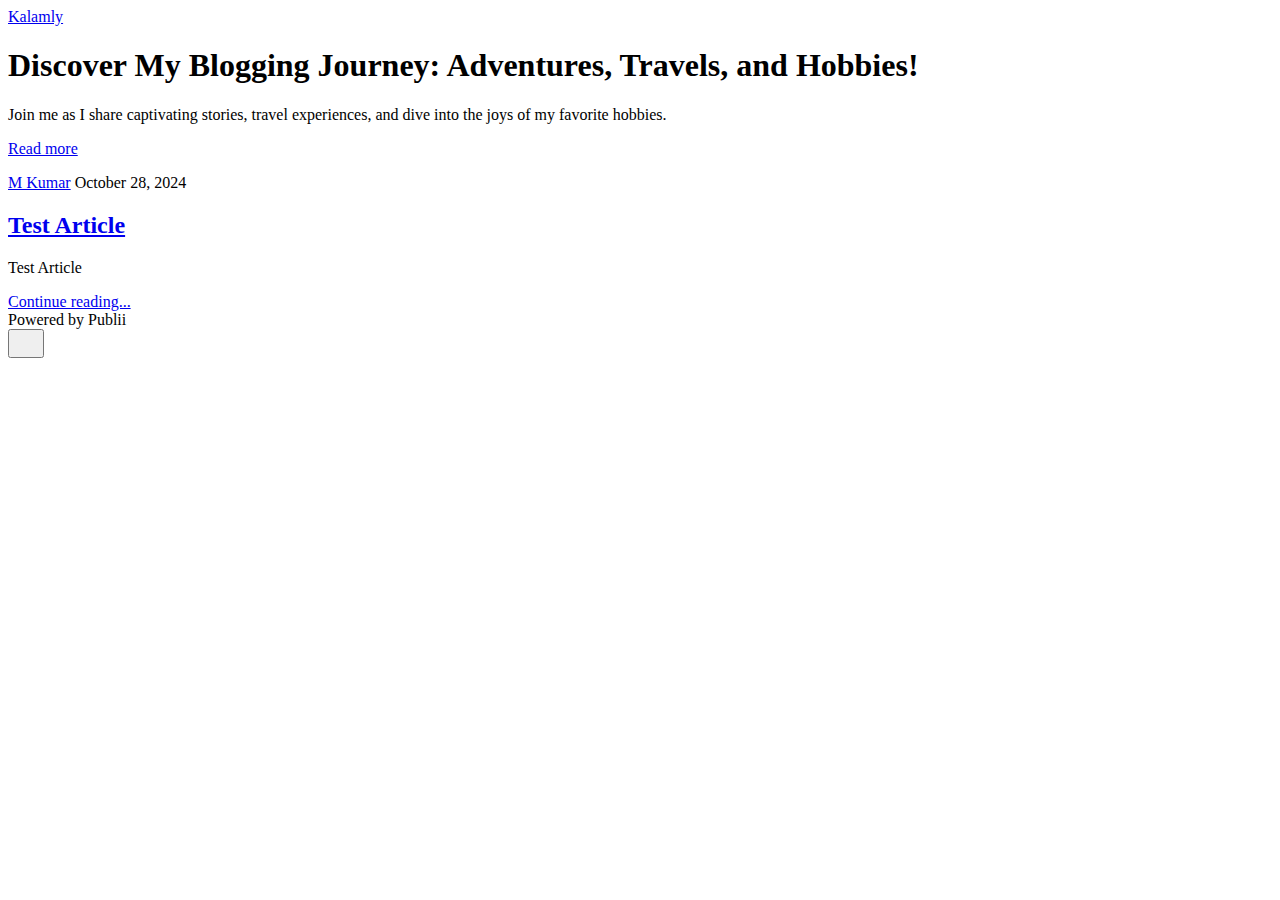
==== index.html @ abb39660 "Updated from Publii" ====
<!DOCTYPE html><html lang="en-gb"><head><meta charset="utf-8"><meta http-equiv="X-UA-Compatible" content="IE=edge"><meta name="viewport" content="width=device-width,initial-scale=1"><title>Kalamly</title><meta name="generator" content="Publii Open-Source CMS for Static Site"><link rel="canonical" href="https://geekmj.github.com/mrityunjay.com.git/"><link rel="alternate" type="application/atom+xml" href="https://geekmj.github.com/mrityunjay.com.git/feed.xml"><link rel="alternate" type="application/json" href="https://geekmj.github.com/mrityunjay.com.git/feed.json"><meta property="og:title" content="Kalamly"><meta property="og:site_name" content="Kalamly"><meta property="og:description" content=""><meta property="og:url" content="https://geekmj.github.com/mrityunjay.com.git/"><meta property="og:type" content="website"><link rel="stylesheet" href="https://geekmj.github.com/mrityunjay.com.git/assets/css/style.css?v=db8649ed47c6ff1626cbe40d1e0db2db"><script type="application/ld+json">{"@context":"http://schema.org","@type":"Organization","name":"Kalamly","url":"https://geekmj.github.com/mrityunjay.com.git/"}</script><noscript><style>img[loading] {
                    opacity: 1;
                }</style></noscript></head><body class="home-template"><header class="top js-header"><a class="logo" href="https://geekmj.github.com/mrityunjay.com.git/">Kalamly</a></header><main><div class="hero hero--noimage"><header class="hero__content"><div class="wrapper"><h1>Discover My Blogging Journey: Adventures, Travels, and Hobbies!</h1><p>Join me as I share captivating stories, travel experiences, and dive into the joys of my favorite hobbies.</p><p><a href="#" class="btn">Read more</a></p></div></header></div><div class="wrapper feed"><article class="feed__item feed__item--centered"><div class="feed__content"><header><div class="feed__meta"><a href="https://geekmj.github.com/mrityunjay.com.git/authors/m-kumar/" class="feed__author">M Kumar</a> <time datetime="2024-10-28T21:11" class="feed__date">October 28, 2024</time></div><h2 class="feed__title"><a href="https://geekmj.github.com/mrityunjay.com.git/test-article.html">Test Article</a></h2></header><p>Test Article</p><a href="https://geekmj.github.com/mrityunjay.com.git/test-article.html" class="readmore feed__readmore">Continue reading...</a></div></article></div></main><footer class="footer"><div class="wrapper"><div class="footer__copyright">Powered by Publii</div><button onclick="backToTopFunction()" id="backToTop" class="footer__bttop" aria-label="Back to top" title="Back to top"><svg width="20" height="20"><use xlink:href="https://geekmj.github.com/mrityunjay.com.git/assets/svg/svg-map.svg#toparrow"/></svg></button></div></footer><script defer="defer" src="https://geekmj.github.com/mrityunjay.com.git/assets/js/scripts.min.js?v=ffcbea6c02c8178d10092962b235a5b0"></script><script>window.publiiThemeMenuConfig={mobileMenuMode:'sidebar',animationSpeed:300,submenuWidth: 'auto',doubleClickTime:500,mobileMenuExpandableSubmenus:true,relatedContainerForOverlayMenuSelector:'.top'};</script><script>var images = document.querySelectorAll('img[loading]');
        for (var i = 0; i < images.length; i++) {
            if (images[i].complete) {
                images[i].classList.add('is-loaded');
            } else {
                images[i].addEventListener('load', function () {
                    this.classList.add('is-loaded');
                }, false);
            }
        }</script></body></html>
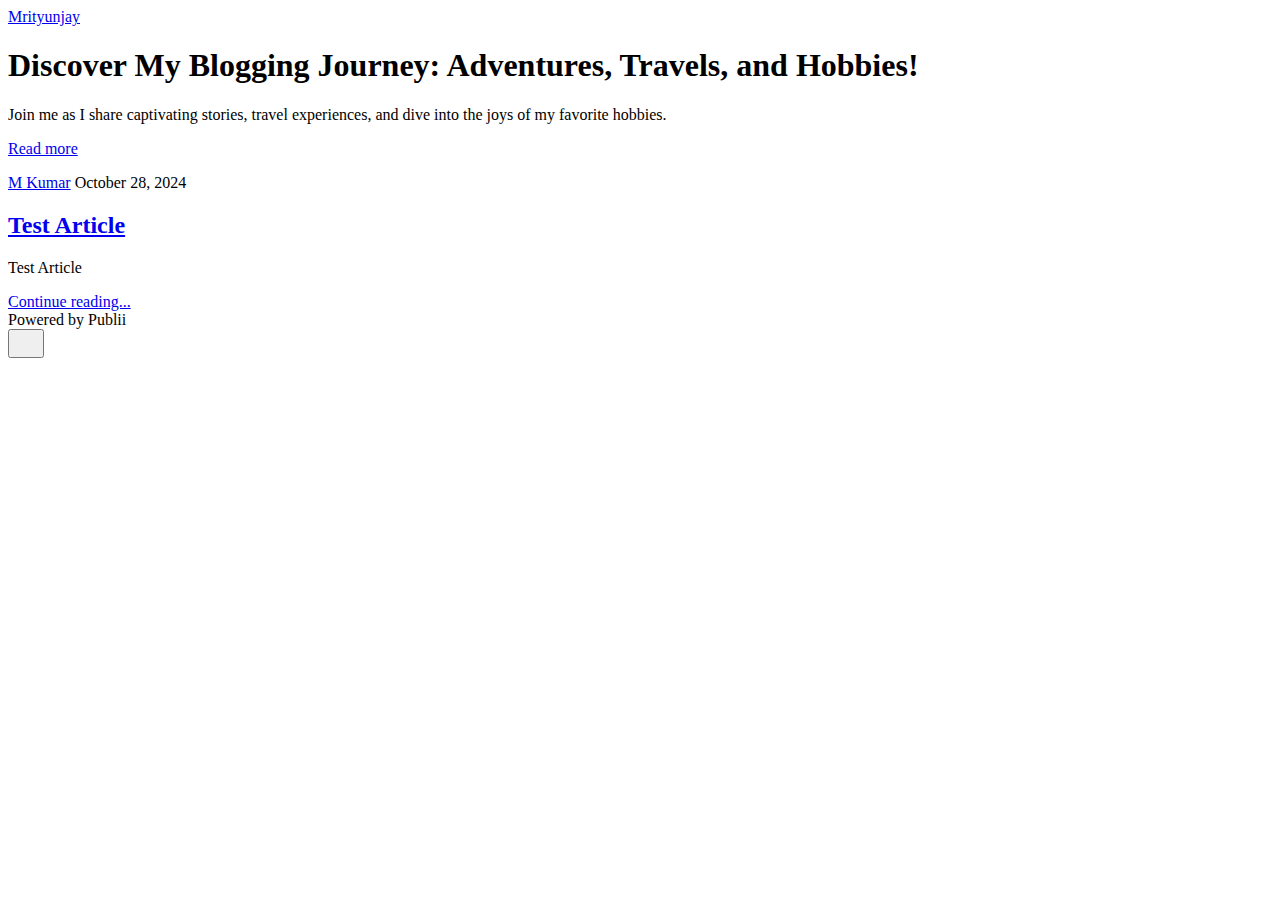
==== commit 1220d2a3: "Updated from Publii" ====
--- a/index.html
+++ b/index.html
@@ -1,6 +1,6 @@
-<!DOCTYPE html><html lang="en-gb"><head><meta charset="utf-8"><meta http-equiv="X-UA-Compatible" content="IE=edge"><meta name="viewport" content="width=device-width,initial-scale=1"><title>Kalamly</title><meta name="generator" content="Publii Open-Source CMS for Static Site"><link rel="canonical" href="https://geekmj.github.com/mrityunjay.com.git/"><link rel="alternate" type="application/atom+xml" href="https://geekmj.github.com/mrityunjay.com.git/feed.xml"><link rel="alternate" type="application/json" href="https://geekmj.github.com/mrityunjay.com.git/feed.json"><meta property="og:title" content="Kalamly"><meta property="og:site_name" content="Kalamly"><meta property="og:description" content=""><meta property="og:url" content="https://geekmj.github.com/mrityunjay.com.git/"><meta property="og:type" content="website"><link rel="stylesheet" href="https://geekmj.github.com/mrityunjay.com.git/assets/css/style.css?v=db8649ed47c6ff1626cbe40d1e0db2db"><script type="application/ld+json">{"@context":"http://schema.org","@type":"Organization","name":"Kalamly","url":"https://geekmj.github.com/mrityunjay.com.git/"}</script><noscript><style>img[loading] {
+<!DOCTYPE html><html lang="en-gb"><head><meta charset="utf-8"><meta http-equiv="X-UA-Compatible" content="IE=edge"><meta name="viewport" content="width=device-width,initial-scale=1"><title>Mrityunjay</title><meta name="generator" content="Publii Open-Source CMS for Static Site"><link rel="canonical" href="https://www.mrityunjay.com/"><link rel="alternate" type="application/atom+xml" href="https://www.mrityunjay.com/feed.xml"><link rel="alternate" type="application/json" href="https://www.mrityunjay.com/feed.json"><meta property="og:title" content="Mrityunjay"><meta property="og:site_name" content="Mrityunjay"><meta property="og:description" content=""><meta property="og:url" content="https://www.mrityunjay.com/"><meta property="og:type" content="website"><link rel="stylesheet" href="https://www.mrityunjay.com/assets/css/style.css?v=db8649ed47c6ff1626cbe40d1e0db2db"><script type="application/ld+json">{"@context":"http://schema.org","@type":"Organization","name":"Mrityunjay","url":"https://www.mrityunjay.com/"}</script><noscript><style>img[loading] {
                     opacity: 1;
-                }</style></noscript></head><body class="home-template"><header class="top js-header"><a class="logo" href="https://geekmj.github.com/mrityunjay.com.git/">Kalamly</a></header><main><div class="hero hero--noimage"><header class="hero__content"><div class="wrapper"><h1>Discover My Blogging Journey: Adventures, Travels, and Hobbies!</h1><p>Join me as I share captivating stories, travel experiences, and dive into the joys of my favorite hobbies.</p><p><a href="#" class="btn">Read more</a></p></div></header></div><div class="wrapper feed"><article class="feed__item feed__item--centered"><div class="feed__content"><header><div class="feed__meta"><a href="https://geekmj.github.com/mrityunjay.com.git/authors/m-kumar/" class="feed__author">M Kumar</a> <time datetime="2024-10-28T21:11" class="feed__date">October 28, 2024</time></div><h2 class="feed__title"><a href="https://geekmj.github.com/mrityunjay.com.git/test-article.html">Test Article</a></h2></header><p>Test Article</p><a href="https://geekmj.github.com/mrityunjay.com.git/test-article.html" class="readmore feed__readmore">Continue reading...</a></div></article></div></main><footer class="footer"><div class="wrapper"><div class="footer__copyright">Powered by Publii</div><button onclick="backToTopFunction()" id="backToTop" class="footer__bttop" aria-label="Back to top" title="Back to top"><svg width="20" height="20"><use xlink:href="https://geekmj.github.com/mrityunjay.com.git/assets/svg/svg-map.svg#toparrow"/></svg></button></div></footer><script defer="defer" src="https://geekmj.github.com/mrityunjay.com.git/assets/js/scripts.min.js?v=ffcbea6c02c8178d10092962b235a5b0"></script><script>window.publiiThemeMenuConfig={mobileMenuMode:'sidebar',animationSpeed:300,submenuWidth: 'auto',doubleClickTime:500,mobileMenuExpandableSubmenus:true,relatedContainerForOverlayMenuSelector:'.top'};</script><script>var images = document.querySelectorAll('img[loading]');
+                }</style></noscript></head><body class="home-template"><header class="top js-header"><a class="logo" href="https://www.mrityunjay.com/">Mrityunjay</a></header><main><div class="hero hero--noimage"><header class="hero__content"><div class="wrapper"><h1>Discover My Blogging Journey: Adventures, Travels, and Hobbies!</h1><p>Join me as I share captivating stories, travel experiences, and dive into the joys of my favorite hobbies.</p><p><a href="#" class="btn">Read more</a></p></div></header></div><div class="wrapper feed"><article class="feed__item feed__item--centered"><div class="feed__content"><header><div class="feed__meta"><a href="https://www.mrityunjay.com/authors/m-kumar/" class="feed__author">M Kumar</a> <time datetime="2024-10-28T21:11" class="feed__date">October 28, 2024</time></div><h2 class="feed__title"><a href="https://www.mrityunjay.com/test-article.html">Test Article</a></h2></header><p>Test Article</p><a href="https://www.mrityunjay.com/test-article.html" class="readmore feed__readmore">Continue reading...</a></div></article></div></main><footer class="footer"><div class="wrapper"><div class="footer__copyright">Powered by Publii</div><button onclick="backToTopFunction()" id="backToTop" class="footer__bttop" aria-label="Back to top" title="Back to top"><svg width="20" height="20"><use xlink:href="https://www.mrityunjay.com/assets/svg/svg-map.svg#toparrow"/></svg></button></div></footer><script defer="defer" src="https://www.mrityunjay.com/assets/js/scripts.min.js?v=ffcbea6c02c8178d10092962b235a5b0"></script><script>window.publiiThemeMenuConfig={mobileMenuMode:'sidebar',animationSpeed:300,submenuWidth: 'auto',doubleClickTime:500,mobileMenuExpandableSubmenus:true,relatedContainerForOverlayMenuSelector:'.top'};</script><script>var images = document.querySelectorAll('img[loading]');
         for (var i = 0; i < images.length; i++) {
             if (images[i].complete) {
                 images[i].classList.add('is-loaded');
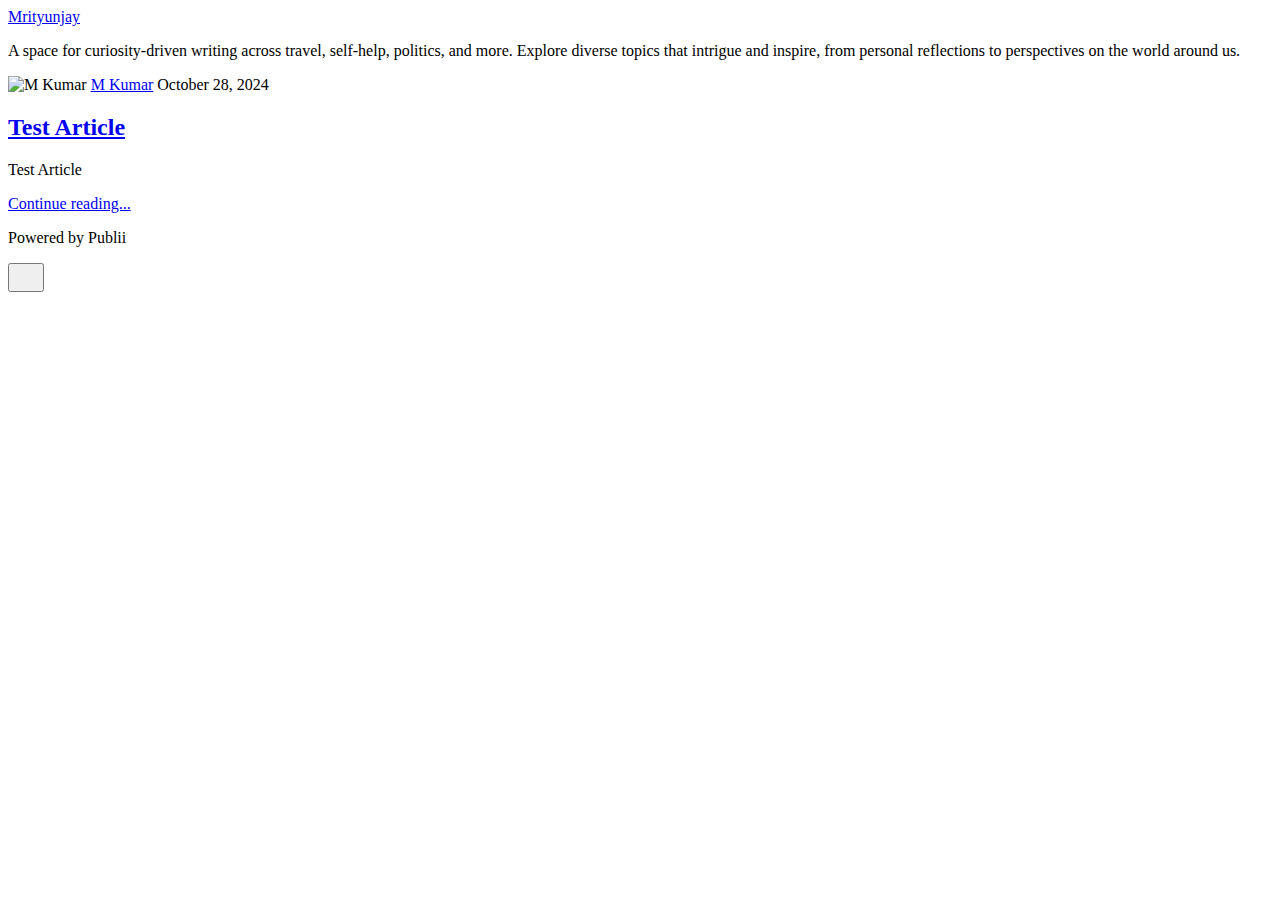
==== commit 4401647b: "Updated from Publii" ====
--- a/index.html
+++ b/index.html
@@ -1,6 +1,6 @@
 <!DOCTYPE html><html lang="en-gb"><head><meta charset="utf-8"><meta http-equiv="X-UA-Compatible" content="IE=edge"><meta name="viewport" content="width=device-width,initial-scale=1"><title>Mrityunjay</title><meta name="generator" content="Publii Open-Source CMS for Static Site"><link rel="canonical" href="https://www.mrityunjay.com/"><link rel="alternate" type="application/atom+xml" href="https://www.mrityunjay.com/feed.xml"><link rel="alternate" type="application/json" href="https://www.mrityunjay.com/feed.json"><meta property="og:title" content="Mrityunjay"><meta property="og:site_name" content="Mrityunjay"><meta property="og:description" content=""><meta property="og:url" content="https://www.mrityunjay.com/"><meta property="og:type" content="website"><link rel="stylesheet" href="https://www.mrityunjay.com/assets/css/style.css?v=db8649ed47c6ff1626cbe40d1e0db2db"><script type="application/ld+json">{"@context":"http://schema.org","@type":"Organization","name":"Mrityunjay","url":"https://www.mrityunjay.com/"}</script><noscript><style>img[loading] {
                     opacity: 1;
-                }</style></noscript></head><body class="home-template"><header class="top js-header"><a class="logo" href="https://www.mrityunjay.com/">Mrityunjay</a></header><main><div class="hero hero--noimage"><header class="hero__content"><div class="wrapper"><h1>Discover My Blogging Journey: Adventures, Travels, and Hobbies!</h1><p>Join me as I share captivating stories, travel experiences, and dive into the joys of my favorite hobbies.</p><p><a href="#" class="btn">Read more</a></p></div></header></div><div class="wrapper feed"><article class="feed__item feed__item--centered"><div class="feed__content"><header><div class="feed__meta"><a href="https://www.mrityunjay.com/authors/m-kumar/" class="feed__author">M Kumar</a> <time datetime="2024-10-28T21:11" class="feed__date">October 28, 2024</time></div><h2 class="feed__title"><a href="https://www.mrityunjay.com/test-article.html">Test Article</a></h2></header><p>Test Article</p><a href="https://www.mrityunjay.com/test-article.html" class="readmore feed__readmore">Continue reading...</a></div></article></div></main><footer class="footer"><div class="wrapper"><div class="footer__copyright">Powered by Publii</div><button onclick="backToTopFunction()" id="backToTop" class="footer__bttop" aria-label="Back to top" title="Back to top"><svg width="20" height="20"><use xlink:href="https://www.mrityunjay.com/assets/svg/svg-map.svg#toparrow"/></svg></button></div></footer><script defer="defer" src="https://www.mrityunjay.com/assets/js/scripts.min.js?v=ffcbea6c02c8178d10092962b235a5b0"></script><script>window.publiiThemeMenuConfig={mobileMenuMode:'sidebar',animationSpeed:300,submenuWidth: 'auto',doubleClickTime:500,mobileMenuExpandableSubmenus:true,relatedContainerForOverlayMenuSelector:'.top'};</script><script>var images = document.querySelectorAll('img[loading]');
+                }</style></noscript></head><body class="home-template"><header class="top js-header"><a class="logo" href="https://www.mrityunjay.com/">Mrityunjay</a></header><main><div class="hero hero--noimage"><header class="hero__content"><div class="wrapper"><p>A space for curiosity-driven writing across travel, self-help, politics, and more. Explore diverse topics that intrigue and inspire, from personal reflections to perspectives on the world around us.</p></div></header></div><div class="wrapper feed"><article class="feed__item feed__item--centered"><div class="feed__content"><header><div class="feed__meta"><img src="https://www.mrityunjay.com/media/website/mkumar-logo.png" loading="lazy" height="1024" width="1024" class="feed__author-thumb" alt="M Kumar"> <a href="https://www.mrityunjay.com/authors/mkumar/" class="feed__author">M Kumar</a> <time datetime="2024-10-28T21:11" class="feed__date">October 28, 2024</time></div><h2 class="feed__title"><a href="https://www.mrityunjay.com/test-article.html">Test Article</a></h2></header><p>Test Article</p><a href="https://www.mrityunjay.com/test-article.html" class="readmore feed__readmore">Continue reading...</a></div></article></div></main><footer class="footer"><div class="wrapper"><div class="footer__copyright"><p>Powered by Publii</p></div><button onclick="backToTopFunction()" id="backToTop" class="footer__bttop" aria-label="Back to top" title="Back to top"><svg width="20" height="20"><use xlink:href="https://www.mrityunjay.com/assets/svg/svg-map.svg#toparrow"/></svg></button></div></footer><script defer="defer" src="https://www.mrityunjay.com/assets/js/scripts.min.js?v=ffcbea6c02c8178d10092962b235a5b0"></script><script>window.publiiThemeMenuConfig={mobileMenuMode:'sidebar',animationSpeed:300,submenuWidth: 'auto',doubleClickTime:500,mobileMenuExpandableSubmenus:true,relatedContainerForOverlayMenuSelector:'.top'};</script><script>var images = document.querySelectorAll('img[loading]');
         for (var i = 0; i < images.length; i++) {
             if (images[i].complete) {
                 images[i].classList.add('is-loaded');
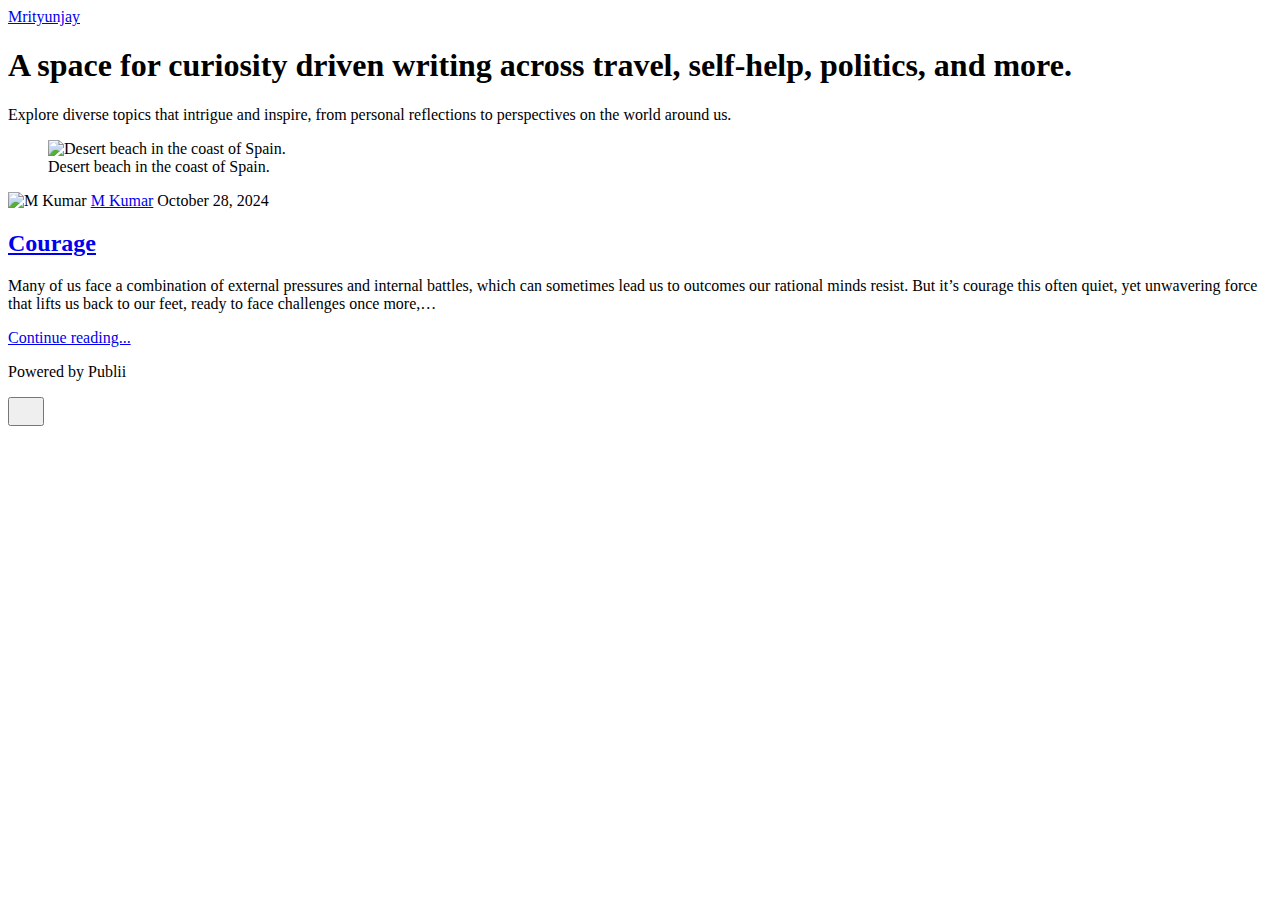
==== commit 6555cd24: "Updated from Publii" ====
--- a/index.html
+++ b/index.html
@@ -1,6 +1,6 @@
-<!DOCTYPE html><html lang="en-gb"><head><meta charset="utf-8"><meta http-equiv="X-UA-Compatible" content="IE=edge"><meta name="viewport" content="width=device-width,initial-scale=1"><title>Mrityunjay</title><meta name="generator" content="Publii Open-Source CMS for Static Site"><link rel="canonical" href="https://www.mrityunjay.com/"><link rel="alternate" type="application/atom+xml" href="https://www.mrityunjay.com/feed.xml"><link rel="alternate" type="application/json" href="https://www.mrityunjay.com/feed.json"><meta property="og:title" content="Mrityunjay"><meta property="og:site_name" content="Mrityunjay"><meta property="og:description" content=""><meta property="og:url" content="https://www.mrityunjay.com/"><meta property="og:type" content="website"><link rel="stylesheet" href="https://www.mrityunjay.com/assets/css/style.css?v=db8649ed47c6ff1626cbe40d1e0db2db"><script type="application/ld+json">{"@context":"http://schema.org","@type":"Organization","name":"Mrityunjay","url":"https://www.mrityunjay.com/"}</script><noscript><style>img[loading] {
+<!DOCTYPE html><html lang="en-gb"><head><meta charset="utf-8"><meta http-equiv="X-UA-Compatible" content="IE=edge"><meta name="viewport" content="width=device-width,initial-scale=1"><title>Mrityunjay</title><meta name="description" content="Curiosity driven writing on travel, self help, politics & more. Dive into reflections and insights that inspire, exploring the world from unique perspectives."><meta name="generator" content="Publii Open-Source CMS for Static Site"><link rel="canonical" href="https://www.mrityunjay.com/"><link rel="alternate" type="application/atom+xml" href="https://www.mrityunjay.com/feed.xml"><link rel="alternate" type="application/json" href="https://www.mrityunjay.com/feed.json"><meta property="og:title" content="Mrityunjay"><meta property="og:site_name" content="Mrityunjay"><meta property="og:description" content="Curiosity driven writing on travel, self help, politics & more. Dive into reflections and insights that inspire, exploring the world from unique perspectives."><meta property="og:url" content="https://www.mrityunjay.com/"><meta property="og:type" content="website"><link rel="preload" href="https://www.mrityunjay.com/assets/dynamic/fonts/manuale/manuale.woff2" as="font" type="font/woff2" crossorigin><link rel="preload" href="https://www.mrityunjay.com/assets/dynamic/fonts/manuale/manuale-italic.woff2" as="font" type="font/woff2" crossorigin><link rel="preload" href="https://www.mrityunjay.com/assets/dynamic/fonts/besley/besley.woff2" as="font" type="font/woff2" crossorigin><link rel="preload" href="https://www.mrityunjay.com/assets/dynamic/fonts/besley/besley-italic.woff2" as="font" type="font/woff2" crossorigin><link rel="stylesheet" href="https://www.mrityunjay.com/assets/css/style.css?v=1790e2f42f02b6f5a97c394b20a33c5f"><script type="application/ld+json">{"@context":"http://schema.org","@type":"Organization","name":"Mrityunjay","url":"https://www.mrityunjay.com/"}</script><noscript><style>img[loading] {
                     opacity: 1;
-                }</style></noscript></head><body class="home-template"><header class="top js-header"><a class="logo" href="https://www.mrityunjay.com/">Mrityunjay</a></header><main><div class="hero hero--noimage"><header class="hero__content"><div class="wrapper"><p>A space for curiosity-driven writing across travel, self-help, politics, and more. Explore diverse topics that intrigue and inspire, from personal reflections to perspectives on the world around us.</p></div></header></div><div class="wrapper feed"><article class="feed__item feed__item--centered"><div class="feed__content"><header><div class="feed__meta"><img src="https://www.mrityunjay.com/media/website/mkumar-logo.png" loading="lazy" height="1024" width="1024" class="feed__author-thumb" alt="M Kumar"> <a href="https://www.mrityunjay.com/authors/mkumar/" class="feed__author">M Kumar</a> <time datetime="2024-10-28T21:11" class="feed__date">October 28, 2024</time></div><h2 class="feed__title"><a href="https://www.mrityunjay.com/test-article.html">Test Article</a></h2></header><p>Test Article</p><a href="https://www.mrityunjay.com/test-article.html" class="readmore feed__readmore">Continue reading...</a></div></article></div></main><footer class="footer"><div class="wrapper"><div class="footer__copyright"><p>Powered by Publii</p></div><button onclick="backToTopFunction()" id="backToTop" class="footer__bttop" aria-label="Back to top" title="Back to top"><svg width="20" height="20"><use xlink:href="https://www.mrityunjay.com/assets/svg/svg-map.svg#toparrow"/></svg></button></div></footer><script defer="defer" src="https://www.mrityunjay.com/assets/js/scripts.min.js?v=ffcbea6c02c8178d10092962b235a5b0"></script><script>window.publiiThemeMenuConfig={mobileMenuMode:'sidebar',animationSpeed:300,submenuWidth: 'auto',doubleClickTime:500,mobileMenuExpandableSubmenus:true,relatedContainerForOverlayMenuSelector:'.top'};</script><script>var images = document.querySelectorAll('img[loading]');
+                }</style></noscript></head><body class="home-template"><header class="top js-header"><a class="logo" href="https://www.mrityunjay.com/">Mrityunjay</a></header><main><div class="hero"><header class="hero__content"><div class="wrapper"><h1>A space for curiosity driven writing across travel, self-help, politics, and more.</h1><p>Explore diverse topics that intrigue and inspire, from personal reflections to perspectives on the world around us.</p></div></header><figure class="hero__image"><div class="hero__image-wrapper"><img src="https://www.mrityunjay.com/media/website/quick-ps-_BmEoCHCsD4-unsplash.jpg" srcset="https://www.mrityunjay.com/media/website/responsive/quick-ps-_BmEoCHCsD4-unsplash-xs.jpg 640w, https://www.mrityunjay.com/media/website/responsive/quick-ps-_BmEoCHCsD4-unsplash-sm.jpg 768w, https://www.mrityunjay.com/media/website/responsive/quick-ps-_BmEoCHCsD4-unsplash-md.jpg 1024w, https://www.mrityunjay.com/media/website/responsive/quick-ps-_BmEoCHCsD4-unsplash-lg.jpg 1366w, https://www.mrityunjay.com/media/website/responsive/quick-ps-_BmEoCHCsD4-unsplash-xl.jpg 1600w, https://www.mrityunjay.com/media/website/responsive/quick-ps-_BmEoCHCsD4-unsplash-2xl.jpg 1920w" sizes="88vw" loading="eager" width="5968" height="3978" alt="Desert beach in the coast of Spain."></div><figcaption>Desert beach in the coast of Spain.</figcaption></figure></div><div class="wrapper feed"><article class="feed__item feed__item--centered"><div class="feed__content"><header><div class="feed__meta"><img src="https://www.mrityunjay.com/media/website/mkumar-logo.png" loading="lazy" height="1024" width="1024" class="feed__author-thumb" alt="M Kumar"> <a href="https://www.mrityunjay.com/authors/mkumar/" class="feed__author">M Kumar</a> <time datetime="2024-10-28T22:50" class="feed__date">October 28, 2024</time></div><h2 class="feed__title"><a href="https://www.mrityunjay.com/courage.html">Courage</a></h2></header><p>Many of us face a combination of external pressures and internal battles, which can sometimes lead us to outcomes our rational minds resist. But it’s courage this often quiet, yet unwavering force that lifts us back to our feet, ready to face challenges once more,&hellip;</p><a href="https://www.mrityunjay.com/courage.html" class="readmore feed__readmore">Continue reading...</a></div></article></div></main><footer class="footer"><div class="wrapper"><div class="footer__copyright"><p>Powered by Publii</p></div><button onclick="backToTopFunction()" id="backToTop" class="footer__bttop" aria-label="Back to top" title="Back to top"><svg width="20" height="20"><use xlink:href="https://www.mrityunjay.com/assets/svg/svg-map.svg#toparrow"/></svg></button></div></footer><script defer="defer" src="https://www.mrityunjay.com/assets/js/scripts.min.js?v=ffcbea6c02c8178d10092962b235a5b0"></script><script>window.publiiThemeMenuConfig={mobileMenuMode:'sidebar',animationSpeed:300,submenuWidth: 'auto',doubleClickTime:500,mobileMenuExpandableSubmenus:true,relatedContainerForOverlayMenuSelector:'.top'};</script><script>var images = document.querySelectorAll('img[loading]');
         for (var i = 0; i < images.length; i++) {
             if (images[i].complete) {
                 images[i].classList.add('is-loaded');
